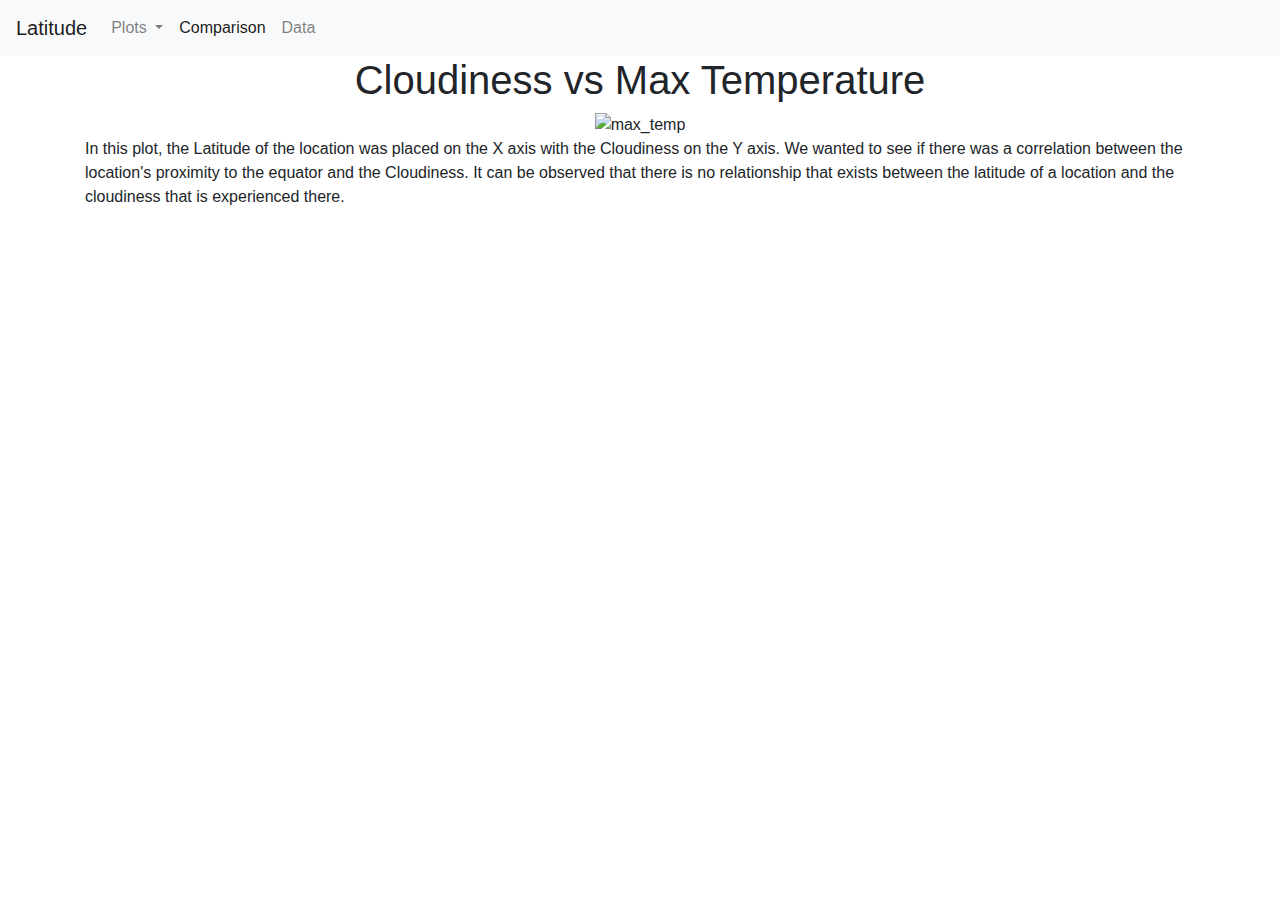
==== Cloudiness.html @ ce796217 "pushing cloudiness.html" ====
<!DOCTYPE html>
<html lang="en">

<head>
  <meta charset="UTF-8">
  <title>Latitude</title>
  <link rel="stylesheet" href="https://stackpath.bootstrapcdn.com/bootstrap/4.3.1/css/bootstrap.min.css" integrity="sha384-ggOyR0iXCbMQv3Xipma34MD+dH/1fQ784/j6cY/iJTQUOhcWr7x9JvoRxT2MZw1T" crossorigin="anonymous">
  <link rel="stylesheet" href="style.css">
</head>
<body>
  <nav class="navbar navbar-expand-lg navbar-light bg-light">
    <a class="navbar-brand" href="index.html">Latitude</a>
    <button class="navbar-toggler" type="button" data-toggle="collapse" data-target="#navbarSupportedContent" aria-controls="navbarSupportedContent" aria-expanded="false" aria-label="Toggle navigation">
      <span class="navbar-toggler-icon"></span>
    </button>
    <div class="collapse navbar-collapse" id="navbarSupportedContent">
      <ul class="navbar-nav mr-auto">
        <li class="nav-item dropdown">
          <a class="nav-link dropdown-toggle" href="#" id="navbarDropdown" role="button" data-toggle="dropdown" aria-haspopup="true" aria-expanded="false">
            Plots
          </a>
          <div class="dropdown-menu" aria-labelledby="navbarDropdown">
            <a class="dropdown-item" href="Max Temp.html">City Latitude vs Max Temperature</a>
            <a class="dropdown-item" href="Humidity.html">City Latitude vs Humidity</a>
            <a class="dropdown-item" href="Cloudiness.html">City Latitude vs Cloudiness</a>
            <a class="dropdown-item" href="Wind Speed.html">City Latitude vs WindSpeed</a>
          </div>
        </li>
        <li class="nav-item active">
          <a class="nav-link" href="#">Comparison <span class="sr-only">(current)</span></a>
        </li>
        <li class="nav-item">
          <a class="nav-link" href="#">Data</a>
        </li>
      </ul>
    </div>
  </nav>

  <div class="container">
    <div class="row">
      <div class="col-md-12">
      <h1><center>Cloudiness vs Max Temperature</center></h1>
    <center><img src='https://github.com/bmshoemaker/Web-Design-Challenge/blob/main/WebVisualizations/Resources/assets/images/Fig3.png?raw=true' width="600"  alt='max_temp'/></center>
        <p>In this plot, the Latitude of the location was placed on the X axis with the Cloudiness on the Y axis. 
        We wanted to see if there was a correlation between the location's proximity to the equator and the Cloudiness.
        It can be observed that there is no relationship that exists between the latitude of a location and the cloudiness that is experienced there.</p>
        </div>
    </div>
</div>

  <script src="https://code.jquery.com/jquery-3.3.1.slim.min.js" integrity="sha384-q8i/X+965DzO0rT7abK41JStQIAqVgRVzpbzo5smXKp4YfRvH+8abtTE1Pi6jizo" crossorigin="anonymous"></script>
  <script src="https://cdnjs.cloudflare.com/ajax/libs/popper.js/1.14.7/umd/popper.min.js" integrity="sha384-UO2eT0CpHqdSJQ6hJty5KVphtPhzWj9WO1clHTMGa3JDZwrnQq4sF86dIHNDz0W1" crossorigin="anonymous"></script>
  <script src="https://stackpath.bootstrapcdn.com/bootstrap/4.3.1/js/bootstrap.min.js" integrity="sha384-JjSmVgyd0p3pXB1rRibZUAYoIIy6OrQ6VrjIEaFf/nJGzIxFDsf4x0xIM+B07jRM" crossorigin="anonymous"></script>
  
</body>
  
</html>
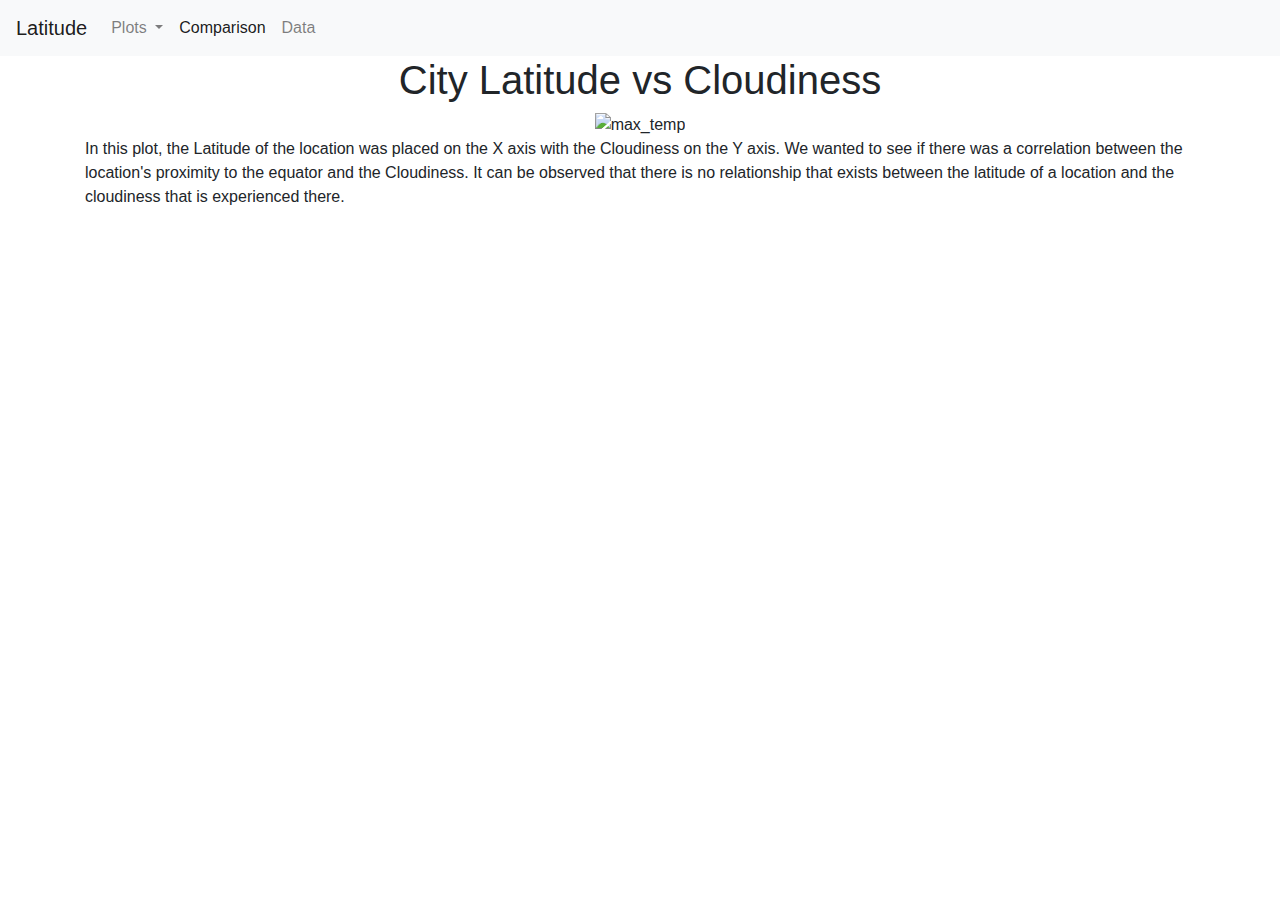
==== commit 199a494d: "Pushing updated files" ====
--- a/Cloudiness.html
+++ b/Cloudiness.html
@@ -39,7 +39,7 @@
   <div class="container">
     <div class="row">
       <div class="col-md-12">
-      <h1><center>Cloudiness vs Max Temperature</center></h1>
+      <h1><center>City Latitude vs Cloudiness</center></h1>
     <center><img src='https://github.com/bmshoemaker/Web-Design-Challenge/blob/main/WebVisualizations/Resources/assets/images/Fig3.png?raw=true' width="600"  alt='max_temp'/></center>
         <p>In this plot, the Latitude of the location was placed on the X axis with the Cloudiness on the Y axis. 
         We wanted to see if there was a correlation between the location's proximity to the equator and the Cloudiness.
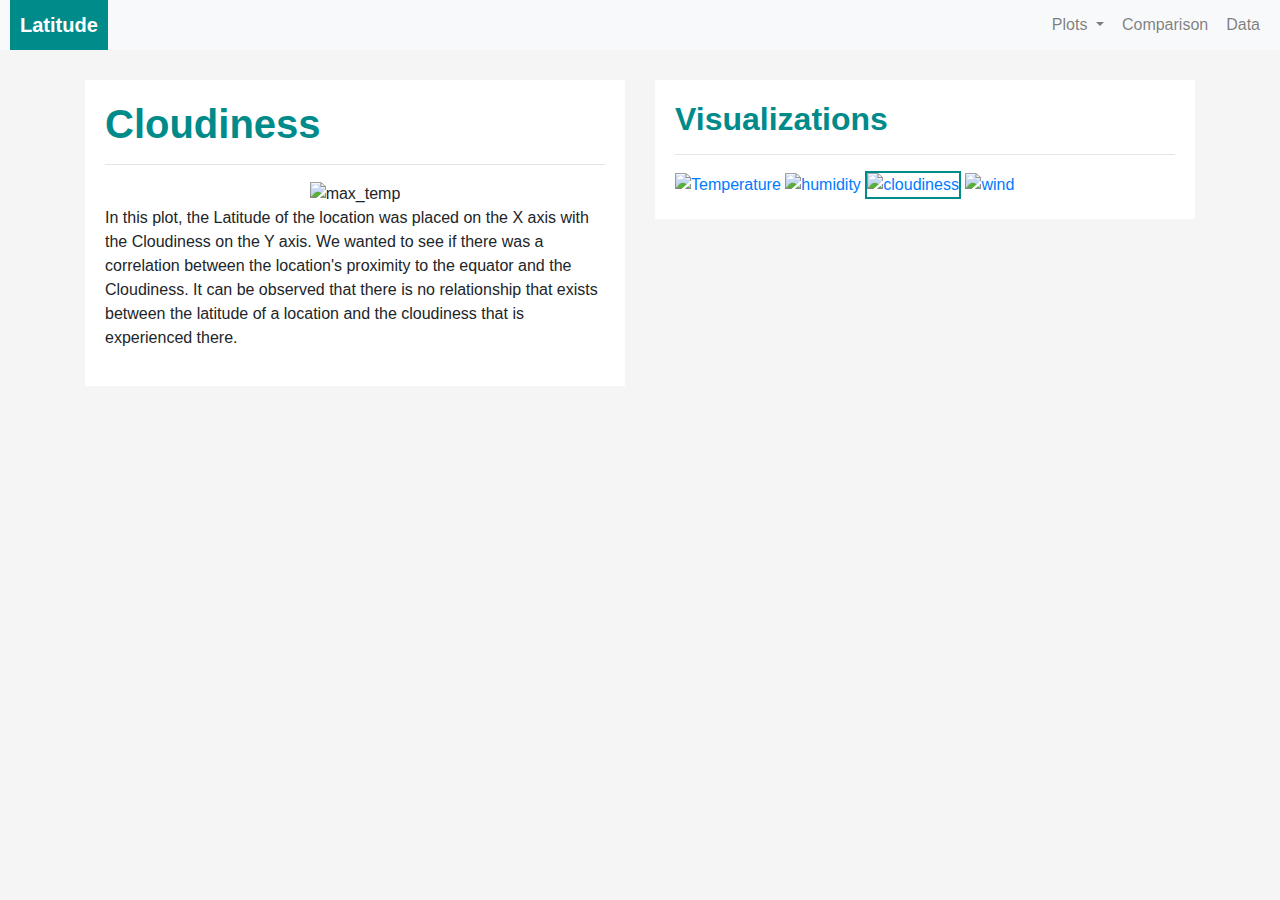
==== commit f76de137: "Pushing updated html files" ====
--- a/Cloudiness.html
+++ b/Cloudiness.html
@@ -5,7 +5,7 @@
   <meta charset="UTF-8">
   <title>Latitude</title>
   <link rel="stylesheet" href="https://stackpath.bootstrapcdn.com/bootstrap/4.3.1/css/bootstrap.min.css" integrity="sha384-ggOyR0iXCbMQv3Xipma34MD+dH/1fQ784/j6cY/iJTQUOhcWr7x9JvoRxT2MZw1T" crossorigin="anonymous">
-  <link rel="stylesheet" href="style.css">
+  <link rel="stylesheet" href="styles.css">
 </head>
 <body>
   <nav class="navbar navbar-expand-lg navbar-light bg-light">
@@ -14,7 +14,7 @@
       <span class="navbar-toggler-icon"></span>
     </button>
     <div class="collapse navbar-collapse" id="navbarSupportedContent">
-      <ul class="navbar-nav mr-auto">
+      <ul class="navbar-nav ml-auto">
         <li class="nav-item dropdown">
           <a class="nav-link dropdown-toggle" href="#" id="navbarDropdown" role="button" data-toggle="dropdown" aria-haspopup="true" aria-expanded="false">
             Plots
@@ -26,11 +26,10 @@
             <a class="dropdown-item" href="Wind Speed.html">City Latitude vs WindSpeed</a>
           </div>
         </li>
-        <li class="nav-item active">
-          <a class="nav-link" href="#">Comparison <span class="sr-only">(current)</span></a>
+          <a class="nav-link" href="Comparison.html">Comparison </a>
         </li>
         <li class="nav-item">
-          <a class="nav-link" href="#">Data</a>
+          <a class="nav-link" href="Data.html">Data</a>
         </li>
       </ul>
     </div>
@@ -38,15 +37,32 @@
 
   <div class="container">
     <div class="row">
-      <div class="col-md-12">
-      <h1><center>City Latitude vs Cloudiness</center></h1>
-    <center><img src='https://github.com/bmshoemaker/Web-Design-Challenge/blob/main/WebVisualizations/Resources/assets/images/Fig3.png?raw=true' width="600"  alt='max_temp'/></center>
-        <p>In this plot, the Latitude of the location was placed on the X axis with the Cloudiness on the Y axis. 
+      <div class="col-md-6">
+        <div class='box'>
+      <h1>Cloudiness</h1>
+      <hr>
+      <p><center><img src='https://github.com/bmshoemaker/Web-Design-Challenge/blob/main/WebVisualizations/Resources/assets/images/Fig3.png?raw=true' width="500"  alt='max_temp'/></center>
+        In this plot, the Latitude of the location was placed on the X axis with the Cloudiness on the Y axis. 
         We wanted to see if there was a correlation between the location's proximity to the equator and the Cloudiness.
         It can be observed that there is no relationship that exists between the latitude of a location and the cloudiness that is experienced there.</p>
         </div>
+      </div>
+    
+        <div class="col-md-6">
+        <div class='box'>
+          <h2>Visualizations</h2>
+          <hr>
+          <a href="Max Temp.html"><img src='https://github.com/bmshoemaker/Web-Design-Challenge/blob/main/WebVisualizations/Resources/assets/images/Fig1.png?raw=true' width="200"  alt='Temperature'/></a>
+          <a href="Humidity.html"><img src='https://github.com/bmshoemaker/Web-Design-Challenge/blob/main/WebVisualizations/Resources/assets/images/Fig2.png?raw=true' width="200"  alt='humidity'/></a>
+          <a href="Cloudiness.html"><img src='https://github.com/bmshoemaker/Web-Design-Challenge/blob/main/WebVisualizations/Resources/assets/images/Fig3.png?raw=true' style='border:2px solid #008b8b' width="200" width="200"  alt='cloudiness'/></a>
+          <a href="Wind Speed.html"><img src='https://github.com/bmshoemaker/Web-Design-Challenge/blob/main/WebVisualizations/Resources/assets/images/Fig4.png?raw=true' width="200"  alt='wind'/></a>
+          </div>
+        </div>
+        </div>
+      </div>
     </div>
-</div>
+    </div>
+  </div>
 
   <script src="https://code.jquery.com/jquery-3.3.1.slim.min.js" integrity="sha384-q8i/X+965DzO0rT7abK41JStQIAqVgRVzpbzo5smXKp4YfRvH+8abtTE1Pi6jizo" crossorigin="anonymous"></script>
   <script src="https://cdnjs.cloudflare.com/ajax/libs/popper.js/1.14.7/umd/popper.min.js" integrity="sha384-UO2eT0CpHqdSJQ6hJty5KVphtPhzWj9WO1clHTMGa3JDZwrnQq4sF86dIHNDz0W1" crossorigin="anonymous"></script>
--- a/styles.css
+++ b/styles.css
@@ -0,0 +1,39 @@
+
+/* Giving the body the specified background color, adding font sizes for the h1 and h3 elements we'll be using */
+.navbar-light .navbar-brand {
+  color:white;
+  padding: 10px
+}
+.navbar-brand{
+  background-color:darkcyan;
+  padding: 5px;
+  font-weight:bold
+}
+body{
+  background-color:whitesmoke;
+}
+.navbar{
+  background-color: white;
+  padding: 0px 10px 0px 10px;
+}
+.navbar-expand-lg .navbar-nav .nav-link {
+  padding-right: 10px
+}
+.box{
+  background-color: white;
+  margin-top: 30px;
+  padding: 20px 20px 20px 20px
+}
+h1{
+  color: darkcyan;
+  font-weight: bold;
+}
+h2{
+  color: darkcyan;
+  font-weight: bold
+}
+hr{
+size: 30
+}
+
+/* Adding media queries to show the drop-down, and hide the navbar when the screen is smaller than 600 pixels */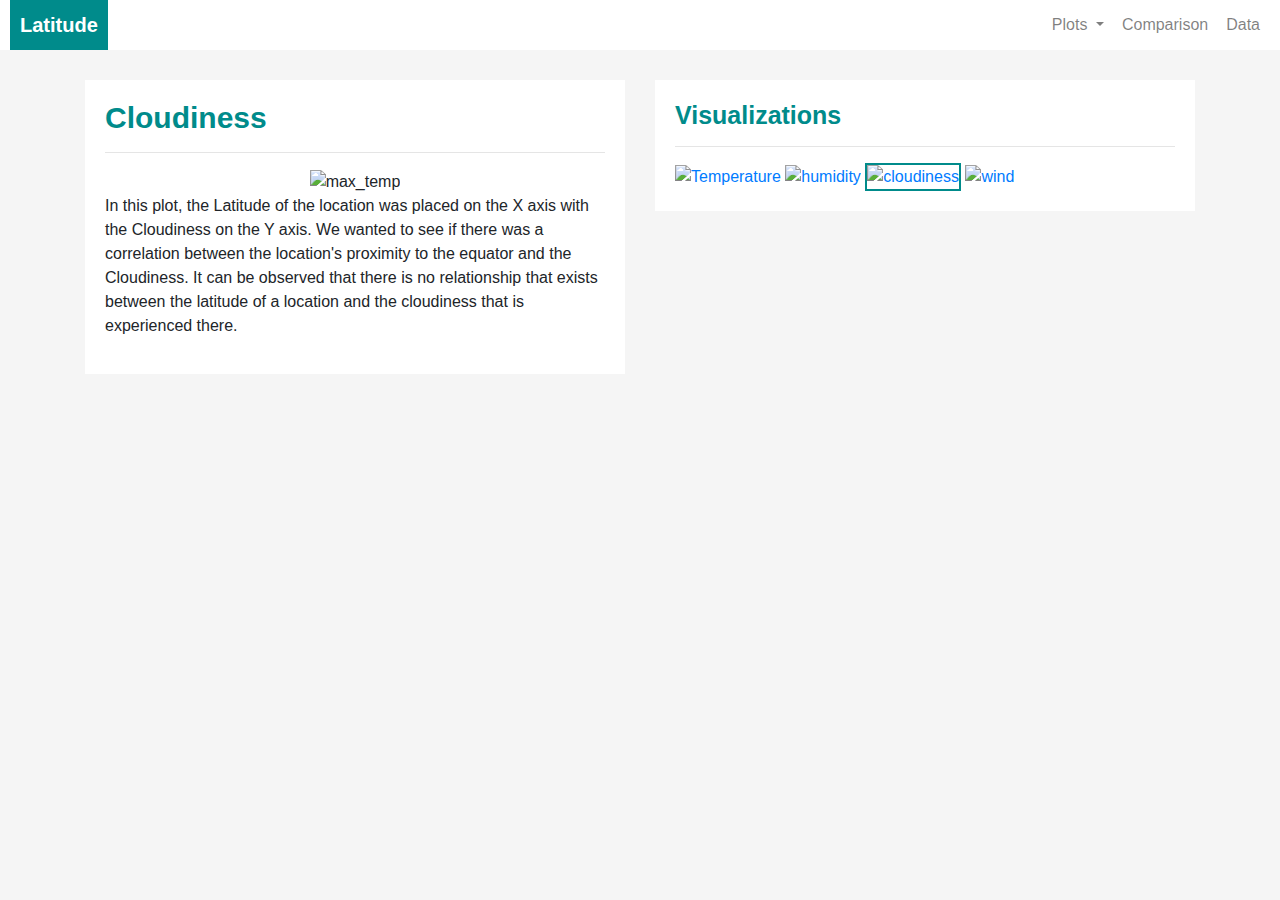
==== commit 6987dcbc: "pushing updated html files" ====
--- a/Cloudiness.html
+++ b/Cloudiness.html
@@ -8,7 +8,7 @@
   <link rel="stylesheet" href="styles.css">
 </head>
 <body>
-  <nav class="navbar navbar-expand-lg navbar-light bg-light">
+  <nav class="navbar navbar-expand-lg navbar-light">
     <a class="navbar-brand" href="index.html">Latitude</a>
     <button class="navbar-toggler" type="button" data-toggle="collapse" data-target="#navbarSupportedContent" aria-controls="navbarSupportedContent" aria-expanded="false" aria-label="Toggle navigation">
       <span class="navbar-toggler-icon"></span>
@@ -41,7 +41,7 @@
         <div class='box'>
       <h1>Cloudiness</h1>
       <hr>
-      <p><center><img src='https://github.com/bmshoemaker/Web-Design-Challenge/blob/main/WebVisualizations/Resources/assets/images/Fig3.png?raw=true' width="500"  alt='max_temp'/></center>
+      <p><center><img src='https://github.com/bmshoemaker/Web-Design-Challenge/blob/main/WebVisualizations/Resources/assets/images/Fig3.png?raw=true' width=400"  alt='max_temp'/></center>
         In this plot, the Latitude of the location was placed on the X axis with the Cloudiness on the Y axis. 
         We wanted to see if there was a correlation between the location's proximity to the equator and the Cloudiness.
         It can be observed that there is no relationship that exists between the latitude of a location and the cloudiness that is experienced there.</p>
--- a/styles.css
+++ b/styles.css
@@ -27,13 +27,50 @@
 h1{
   color: darkcyan;
   font-weight: bold;
+  font-size: 30px;
 }
 h2{
   color: darkcyan;
-  font-weight: bold
+  font-weight: bold;
+  font-size: 25px
+}
+h3{
+  color: darkcyan;
+  font-size: 20px;
+  text-align: center
 }
 hr{
 size: 30
 }
 
-/* Adding media queries to show the drop-down, and hide the navbar when the screen is smaller than 600 pixels */+/* Adding media queries to show the drop-down, and hide the navbar when the screen is smaller than 600 pixels */
+@media (max-width: 600px) {
+  .navbar li {
+    padding: 10px;
+  }
+
+  .post {
+    margin-right: 30px;
+    margin-left: 30px;
+  }
+
+  .navbar ul {
+    visibility: visible;
+  }
+
+  #nav-select {
+    visibility: visible;
+  }
+ 
+  body{
+    background-color: white;
+  }
+  .navbar {
+    background-color: darkcyan
+  }
+  .navbar-light .navbar-brand {
+    font-size: 30px;
+
+
+}
+
